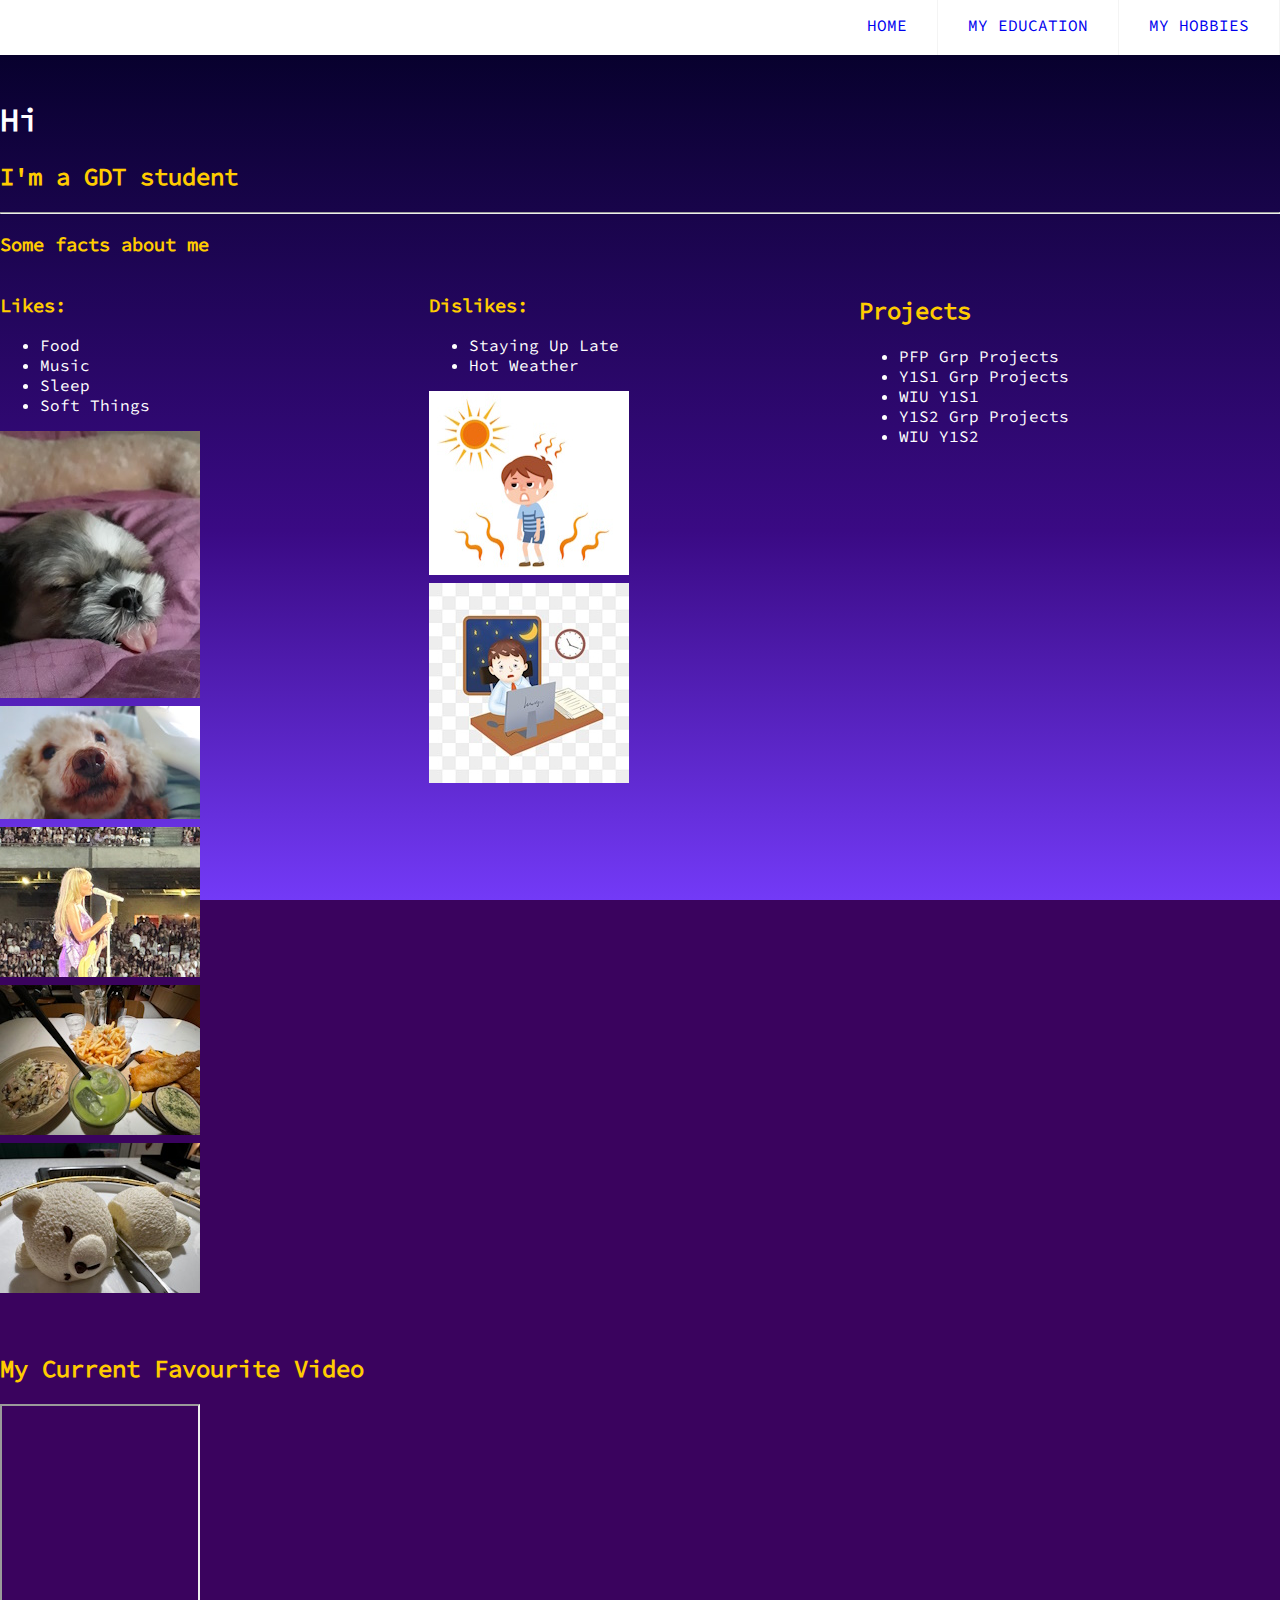
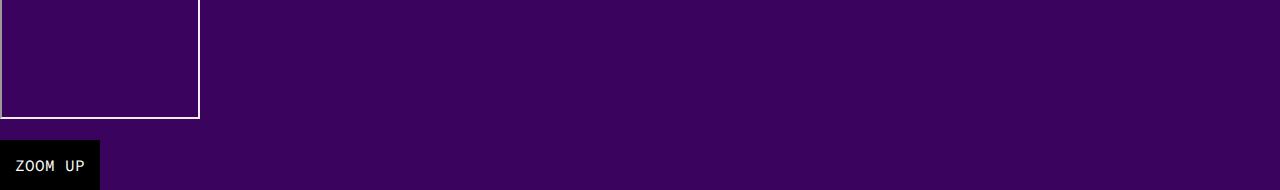
==== Portfolio/aboutme.html @ 9a522ef2 "Moved everything into a folder" ====
﻿<!DOCTYPE html>
<html lang="en">
<head>
    <title>Me</title>
    <link href="css/style.css" rel="stylesheet">
    <!--Stuff-->
    <meta charset="UTF-8">
    <meta name="viewport" content="width=device-width, initial-scale=1">
</head>
<body>
    <nav class="header">
        <input class="menu-btn" type="checkbox" id="menu-btn">
        <label class="menu-icon" for="menu-btn"><span class="navicon"></span></label>
        <ul class="menu">
            <li><a href="index.html">Home</a></li>
            <li><a href="education.html">My Education</a></li>
            <li><a href="hobbies.html">My Hobbies</a></li>
        </ul>
    </nav>
    <a id="top"></a>
    <h1>Hi</h1>
    <h2>I'm a GDT student</h2>
    <hr>
    <h3>Some facts about me</h3>
    <div class="container">
        <div class="feature">
            <div>
                <h3>Likes:</h3>
                <ul>
                    <li>Food</li>
                    <li>Music</li>
                    <li>Sleep</li>
                    <li>Soft Things</li>
                </ul>
                <div class="container">
                    <div class="feature">
                        <img src="images/ming.jpeg" alt="dog">
                        <img src="images/bella.jpeg" alt="dog">
                        <img src="images/music.jpeg" alt="music">
                        <img src="images/foods.jpeg" alt="food">
                        <img src="images/ded.jpeg" alt="bday cake">
                    </div>
                </div>
            </div>
            <div>
                <h3>Dislikes:</h3>
                <ul>
                    <li>Staying Up Late</li>
                    <li>Hot Weather</li>
                </ul>
                <div class="container">
                    <div class="feature">
                        <img src="images/hot.jpg" alt="hot weather">
                        <img src="images/sleepless.jpg" alt="hot weather">
                    </div>
                </div>
            </div>
            <div>
                <h2>Projects</h2>
                    <ul>
                        <li>PFP Grp Projects</li>
                        <li>Y1S1 Grp Projects</li>
                        <li>WIU Y1S1</li>
                        <li>Y1S2 Grp Projects</li>
                        <li>WIU Y1S2</li>
                    </ul>
            </div>
            <div>
                <h2>My Current Favourite Video</h2>
                <iframe width="200" height="315" src="https://www.youtube.com/embed/NX8InjXV2OU?si=JHWQr1eLINN7y5zG" title="YouTube video player" allow="accelerometer; autoplay; clipboard-write; encrypted-media; gyroscope; picture-in-picture; web-share" referrerpolicy="strict-origin-when-cross-origin" allowfullscreen></iframe>
            </div>
        </div>
    </div>
    <a id="topButton" href="#top">Zoom Up</a>
</body>
</html>
---- Portfolio/css/style.css ----
/*FONT*/
@font-face {
    font-family: codeFont;
    src: url(../fonts/SourceCodePro-Regular.ttf);
}

* {
	font-family: codeFont;
	box-sizing: border-box;
}

/*NAVIGATION BAR CSS*/
.header {
	background-color: white;
	color: #08720F;
	box-shadow: 1px 1px 4px 0 rgba(0,0,0,.1);
	position: fixed;
	width: 100%;
	z-index: 3;
	text-transform: uppercase;
	top: -5px;
}

.header ul {
	margin: 0;
	padding: 0;
	list-style: none;
	overflow: hidden;
	background-color: #fff;
}

.header li a {
	display: block;
	padding: 20px 20px;
	border-right: 1px solid #f4f4f4;
	text-decoration: none;
}

.header li a:hover,
.header .menu-btn:hover {
	background-color: #08720F;
	color: white;
}

.header .menu {
	clear: both;
	max-height: 0;
	transition: max-height .2s ease-out;
}

.header .menu-icon {
	cursor: pointer;
	display: inline-block;
	float: right;
	padding: 28px 20px;
	position: relative;
	user-select: none;
}

.header .menu-icon .navicon {
	background: #333;
	display: block;
	height: 2px;
	position: relative;
	transition: background .2s ease-out;
	width: 18px;
}

.header .menu-icon .navicon:before,
.header .menu-icon .navicon:after {
	background: #333;
	content: '';
	display: block;
	height: 100%;
	position: absolute;
	transition: all .2s ease-out;
	width: 100%;
}

.header .menu-icon .navicon:before {
	top: 5px;
}

.header .menu-icon .navicon:after {
	top: -5px;
}

.header .menu-btn {
	display: none;
}

.header .menu-btn:checked ~ .menu {
		max-height: 240px;
}

.header .menu-btn:checked ~ .menu-icon .navicon {
	background: transparent;
}

.header .menu-btn:checked ~ .menu-icon .navicon:before {
	transform: rotate(-45deg);
}

.header .menu-btn:checked ~ .menu-icon .navicon:after {
	transform: rotate(45deg);
}

.header .menu-btn:checked ~ .menu-icon:not(.steps) .navicon:before,
.header .menu-btn:checked ~ .menu-icon:not(.steps) .navicon:after {
	top: 0;
}

header {
	text-align: center;
}

header h1 {
	color: white;
}

body {
	color: white;
	margin: 0;
	margin-top: 100px;
	background: #3A035E no-repeat center center fixed;
	background-image: linear-gradient(rgba(2,0,36,1) 0%, rgba(58,10,132,1) 59%, rgba(115,58,247,1) 100%);
}

#primary table {
	width: 100%;
	text-align:left;
	border: double;
}
#primary td {
	width: 32%;
}

#poly table, tr{
	border: 5px solid white;
}
#poly table{
	width: 100%;
}
#poly td{
	width: 32%;
}

#topButton {
	background-color: black;
	color: white;
	text-decoration: none;
	text-transform: uppercase;
	padding: 15px;
}
/***LANDING CONFIGURATION***/
/*LANDING PAGE ANIMATION*/
#landing {
    background: #3A035E no-repeat center center fixed;
    /*Gradient of backhround*/
    background-image: linear-gradient(rgba(2,0,36,1) 0%, rgba(58,10,132,1) 59%, rgba(115,58,247,1) 100%);
    background-size: 120% auto;
    position: fixed;
    padding: 0;
    margin: 0;
    width: 100%;
    height: 100%;
}

#landing body:before {
	content: "";
	height: 0px;
	padding: 0px;
	border: 110em solid #292B32;
	position: absolute;
	left: 50%;
	top: 100%;
	z-index: 1;
	display: block;
	border-radius: 50%;
	transform: translate(-50%, -50%);
	pointer-events: none;
	animation: puff_portrait 0.5s 1.8s cubic-bezier(0.55, 0.055, 0.675, 0.19) forwards, borderRadius 0.2s 2.3s linear forwards;
}

#landing nav {
	text-align: center;
	position: relative;
}

#landing nav > ul {
	list-style: none;
	padding: 0;
	margin: 0;
}

#landing nav > ul > li {
	display: inline-block;
}

#landing nav > ul > li > a {
	text-decoration: none;
	text-transform: uppercase;
	background-color: black;
	color: white;
	display: inline-block;
	flex-direction: row;
}

#profile-card {
	display: flex;
    flex-direction: column;
    align-items: center;
    text-align: center;

	overflow: hidden;
	background: #711988;
	width: 50%;
	height: auto;
	position: relative;
	left: 50%;
	top: 50%;
	z-index: 2;
	opacity: 0;
	margin-top: 100px;
	transform: translate(-50%, -50%);
	/*Changes roundness of ball & profile card*/
	border-radius: 50%;
	box-shadow: 0px 3px 30px rgba(0,0, 0, 0.5), 0px 3px 30px rgba(0, 0, 0, 0.5);
	animation: 
		init 0.5s 0.2s cubic-bezier(0.55, 0.055, 0.675, 0.19) forwards, 
		moveDown 1s 0.8s cubic-bezier(0.6, -0.28, 0.735, 0.045) forwards, 
		moveUp 1s 1.8s cubic-bezier(0.175, 0.885, 0.32, 1.275) forwards, 
		materia_portrait 0.5s 2.7s cubic-bezier(0.86, 0, 0.07, 1) forwards;
}

#profile-card #content {
		opacity: 0;
		color: white;
		animation: moveIn 1s 3.1s ease forwards;
	}

/*PROFILE PICTURE*/
#profile-card picture>img {
		border-radius: 100%;
		margin-left: auto;
		margin-right: auto;
		box-shadow: 0px 3px 30px rgba(0,0, 0, 0.5), 0px 3px 30px rgba(0, 0, 0, 0.5);
		animation: rotation 10s infinite linear;
	}

/*SOCIAL MEDIA LINKS*/
#profile-card #content a{
		text-decoration: none;
		max-width: 80px;
		display: inline-block;
	}

#profile-card #content a > img {
		width: 80px;
		margin: 0;
	}

/*NAVIGATION BAR*/
#profile-card nav a {
		flex-direction: column;
	}

#profile-card nav {
		text-align: center;
		display: flex;
		flex-direction: column;
		width: 100%;
	}

/*EDUCATION PAGE*/
#schools {
	list-style: none;
	padding: 0;
	margin: 0;
	display: inline-block;
	flex-direction: row;
	width: 100%;
	text-align: center;
}

#schools li {
		display: inline-block;
		width: 32%;
	}

#schools a {
		text-decoration: none;
		display: inline-block;
		flex-direction: row;
		text-align: center;
	}

/* Hide all tab contents by default, except the targeted tab and the last tab */
#tab-folder > .tab-content:target ~ .tab-content:last-child, 
#tab-folder > .tab-content {
	display: none;
}
/* Show the targeted tab and the last tab */
#tab-folder > :last-child, 
#tab-folder > .tab-content:target {
		display: block;
		text-align: center;
		color: white;
	}

/*HOBBIES PAGE*/
#hobby h1 {
	color: white;
	text-align: center;
}

/*Grid*/
.container {
	width: 100%;
	display: grid;
	grid-template-columns: 1fr 1fr 1fr 1fr;
	grid-template-rows: repeat(5, max-content);
	row-gap: 0.5rem;
}
.feature {
	display: grid;
	grid-template-columns: repeat(auto-fit, minmax(20rem, 1fr));
	grid-gap: 0.5rem;
	grid-column: 1/-1;
}
.feature h1, h2, h3 {
	color: #ffcc00; /* Bright yellow for headers */
}
.item {
	padding: 6rem;
	color: white;
	font-size: 10px;
	border-radius: 0.2rem;
	display: flex;
	justify-content: center;
	align-items: center;
	box-shadow: 0 1rem 4rem rgba(0, 0, 0, 0.25);
	transition: all 0.2s;
}

/*Desktop*/
@media (min-width: 801px) {
	.header li {
		float: left;
	}

	.header li a {
			padding: 20px 30px;
		}

	.header .menu {
		clear: none;
		float: right;
		max-height: none;
	}

	.header .menu-icon {
		display: none;
	}

	#profile-card h1 {
		font-size: 30px;
		text-align: center;
	}

	#profile-card picture>img {
		border-radius: 100%;
		display: block;
	}

	#profile-card nav {
		width: 100%;
		height: 300px;
		display: flex;
		flex-direction: column;
	}

	#profile-card nav > ul {
			list-style: none;
			padding: 0;
			margin: 0;
			opacity: 0;
			animation: moveIn 1s 3.1s ease forwards;
			display: flex;
			flex-direction: row;
			width: 100%;
			height: 100%;
		}

	#profile-card nav > ul > li {
				width: 35%;
				text-align: center;
				margin: 0;
			}

	#profile-card nav > ul > li > a {
					width: 100%;
					padding: 50px 0px;
					background: #111111;
					text-transform: uppercase;
					text-decoration: none;
					font-size: 3vh;
					color: white;
				}

	#profile-card nav > ul > li > a:hover {
					background: #521787;
				}

	.item {
		font-size: 40px;
	}
}

/*Tablet*/
@media (min-width: 541px) and (max-width: 800px) {

	.header li {
		float: left;
	}

	.header li a {
			padding: 20px 30px;
		}

	.header .menu {
		clear: none;
		float: right;
		max-height: none;
	}

	.header .menu-icon {
		display: none;
	}
	
	#profile-card h1 {
		font-size: 30px;
		text-align: center;
	}

	#profile-card picture>img {
		border-radius: 100%;
		display: block;
		max-width: 172px;
	}

	#profile-card nav > ul {
		list-style: none;
		padding: 0;
		margin: 0;
		opacity: 0;
		animation: moveIn 1s 3.1s ease forwards;
	}

	#profile-card nav > ul > li {
			display: block;
			text-align: center;
			margin: 0;
		}

	#profile-card nav > ul > li > a {
				display: block;
				padding: 30px;
				background: #111111;
				text-transform: uppercase;
				text-decoration: none;
				font-size: 4vh;
				color: white;
			}

	#profile-card nav > ul > li > a:hover {
					background: #521787;
				}
	
	.item {
		font-size: 35px;
	}
}

/*Mobile*/
@media (max-width: 540px) {
	nav > ul {
	}

	nav > ul > li {
			display: block;
		}

	nav > ul > li > a {
				display: block;
				padding: 30px;
				font-size: 3vh;
			}

	#profile-card h1 {
		font-size: 30px;
		text-align: center;
	}

	#profile-card picture>img {
		display: block;
		max-width: 172px;
	}

	#profile-card nav > ul {
		list-style: none;
		padding: 0;
		margin: 0;
		opacity: 0;
		animation: moveIn 1s 3.1s ease forwards;
	}

	#profile-card nav > ul > li {
			display: block;
			text-align: center;
			margin: 0;
		}

	#profile-card nav > ul > li > a {
				display: block;
				padding: 30px;
				background: #111111;
				text-transform: uppercase;
				text-decoration: none;
				font-size: 4vh;
				color: white;
			}

	#profile-card nav > ul > li > a:hover {
					background: #521787;
				}

	.item {
		font-size: 30px;
	}
}

/*Initialise profile card*/
@keyframes init {
		0% {
			width: 0px;
			height: 0px;
		}

		100% {
			/*Change ball size*/
			width: 50px;
			height: 50px;
			margin-top: 0px;
			opacity: 1;
		}
	}

@keyframes puff_portrait {
		0% {
			top: 100%;
			height: 0px;
			padding: 0px;
		}

		100% {
			top: 50%;
			height: 100%;
			padding: 0px 100%;
		}
	}

@keyframes puff_landscape {
		0% {
			top: 100%;
			width: 0%;
			padding-bottom: 0%;
		}

		100% {
			top: 50%;
			width: 100%;
			padding-bottom: 100%;
		}
	}

@keyframes borderRadius {
		100% {
			border-radius: 0px;
		}
	}

@keyframes moveDown {
		0% {
			top: 50%;
		}

		50% {
			top: 40%;
		}

		100% {
			top: 100%;
		}
	}

@keyframes moveUp {
		0% {
			background: #711988;
			top: 100%;
		}

		50% {
			top: 40%;
		}

		100% {
			top: 50%;
			background: #E0E0E0;
		}
	}

@keyframes materia_landscape {
		0% {
			background: #711988;
		}

		50% {
			border-radius: 4px;
		}

		100% {
			width: 440px;
			height: 280px;
			background: #E0E0E0;
			border-radius: 4px;
		}
	}

@keyframes materia_portrait {
		0% {
			background: #E0E0E0;
		}

		50% {
			border-radius: 4px;
		}

		100% {
			z-index: 100;
			/*Changes profile card size*/
			width: 80%;
			height: 80%;
			/*Change profile card colour*/
			background: #181818;
			border-radius: 4px;
		}
	}

@keyframes moveIn {
		0% {
			margin-top: 50px;
			opacity: 0;
		}

		100% {
			opacity: 1;
		}
	}

@keyframes scaleIn {
		0% {
			transform: scale(0);
		}

		100% {
			transform: scale(1);
		}
	}

@keyframes ripple {
		0% {
			transform: scale3d(0, 0, 0);
		}

		50%, 100% {
			transform: scale3d(1, 1, 1);
		}

		100% {
			opacity: 0;
		}
	}

@keyframes rotation {
		from {
			transform: rotate(0deg);
		}

		to {
			transform: rotate(359deg);
		}
	}
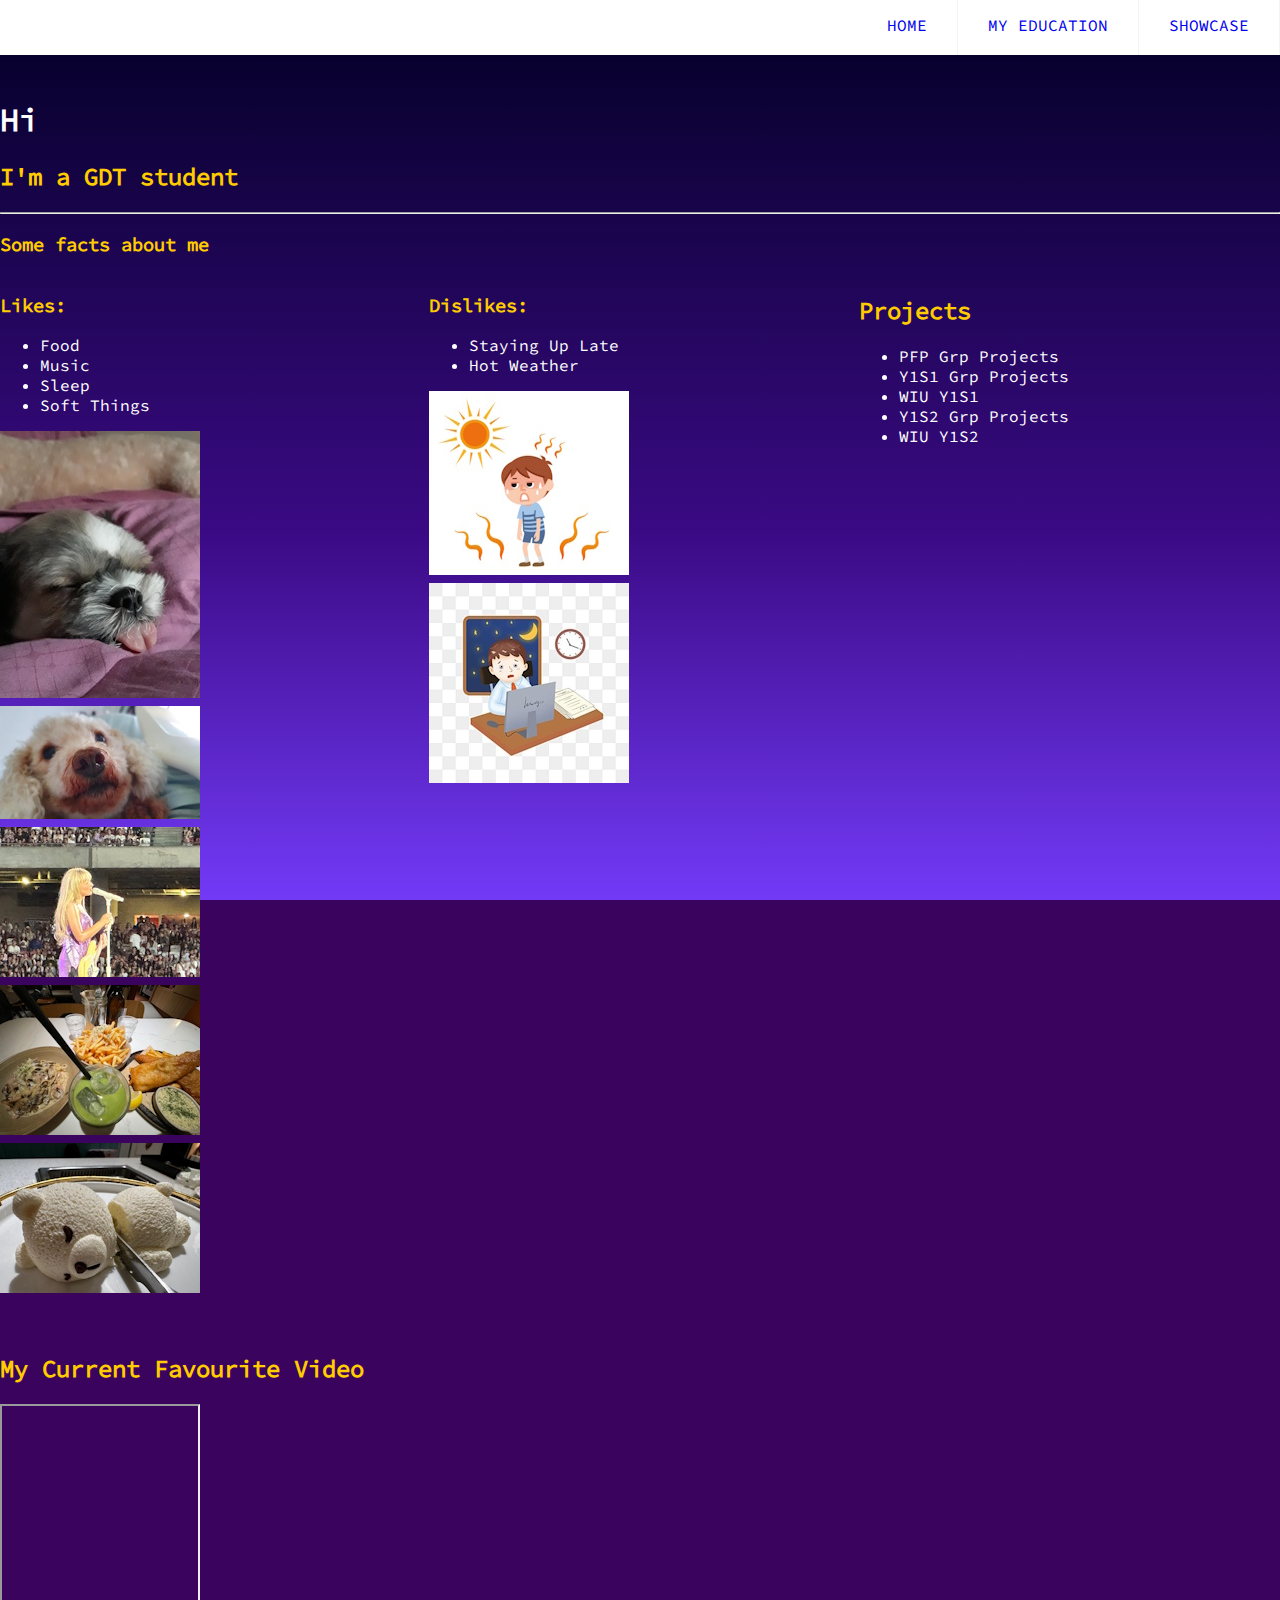
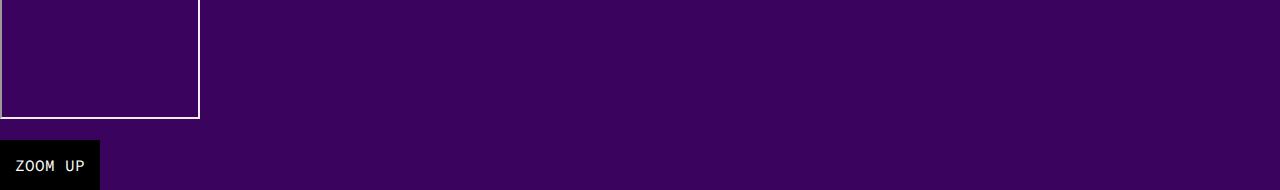
==== commit b7b5c850: "Changed navbar" ====
--- a/Portfolio/aboutme.html
+++ b/Portfolio/aboutme.html
@@ -14,7 +14,7 @@
         <ul class="menu">
             <li><a href="index.html">Home</a></li>
             <li><a href="education.html">My Education</a></li>
-            <li><a href="hobbies.html">My Hobbies</a></li>
+            <li><a href="showcase.html">Showcase</a></li>
         </ul>
     </nav>
     <a id="top"></a>
